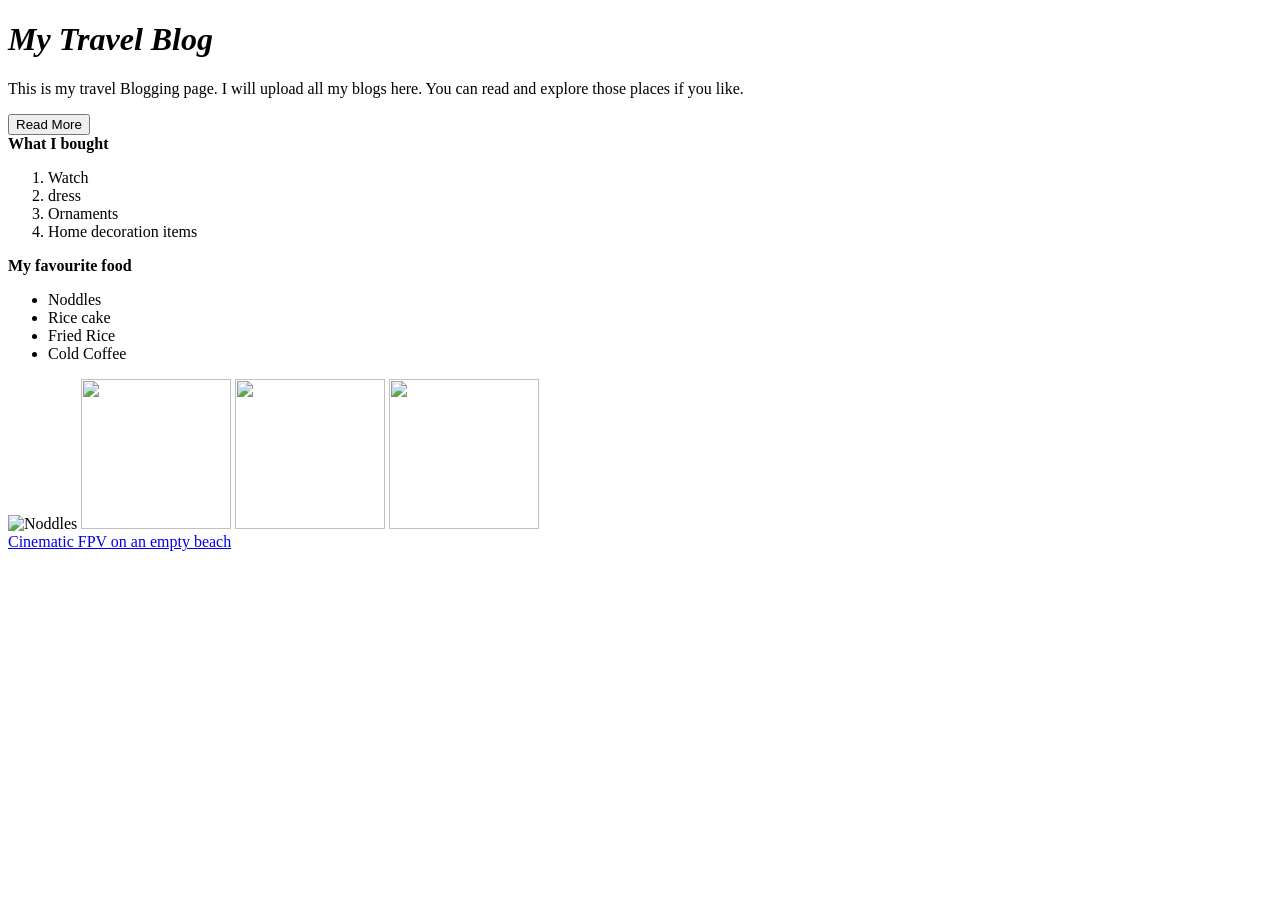
==== index.html @ 28fd3556 "File name change" ====
<!DOCTYPE html>
<html lang="en">
<head>
    <meta charset="UTF-8">
    <meta name="viewport" content="width=device-width, initial-scale=1.0">
    <title>My Travel Blog</title> 
</head>
<body>
    <h1><i>My Travel Blog</i></h1>
    <div>
        <p>This is my travel Blogging page. I will upload all my blogs here. You can read and explore those places if you like.</p>
    </div>
    <button>Read More</button><br>   
    <span><b>What I bought</b>
     <ol>
        <li>Watch</li>
        <li>dress</li>
        <li>Ornaments</li>
        <li>Home decoration items</li>
     </ol>
    </span>

    <span><b>My favourite food</b>
     <ul>
        <li>Noddles</li>
        <li>Rice cake</li>
        <li>Fried Rice</li>
        <li>Cold Coffee</li>
     </ul>
    </span>
    <img src="https://images.unsplash.com/photo-1612927601601-6638404737ce?q=80&w=687&auto=format&fit=crop&ixlib=rb-4.1.0&ixid=M3wxMjA3fDB8MHxwaG90by1wYWdlfHx8fGVufDB8fHx8fA%3D%3D"width="150px" height="150px" alt="Noddles">
    <img src="https://images.unsplash.com/photo-1671762520613-af74d6268101?q=80&w=987&auto=format&fit=crop&ixlib=rb-4.1.0&ixid=M3wxMjA3fDB8MHxwaG90by1wYWdlfHx8fGVufDB8fHx8fA%3D%3D"width="150px" height="150px">
    <img src="https://images.unsplash.com/photo-1603133872878-684f208fb84b?q=80&w=1025&auto=format&fit=crop&ixlib=rb-4.1.0&ixid=M3wxMjA3fDB8MHxwaG90by1wYWdlfHx8fGVufDB8fHx8fA%3D%3D"width="150px" height="150px">
    <img src="https://images.unsplash.com/photo-1571328003758-4a3921661729?q=80&w=774&auto=format&fit=crop&ixlib=rb-4.1.0&ixid=M3wxMjA3fDB8MHxwaG90by1wYWdlfHx8fGVufDB8fHx8fA%3D%3D"width="150px" height="150px"><br>
<a href="https://www.youtube.com/watch?v=278IRQ6HSi4" target="_blank">Cinematic FPV on an empty beach</a>
</body>
</html>
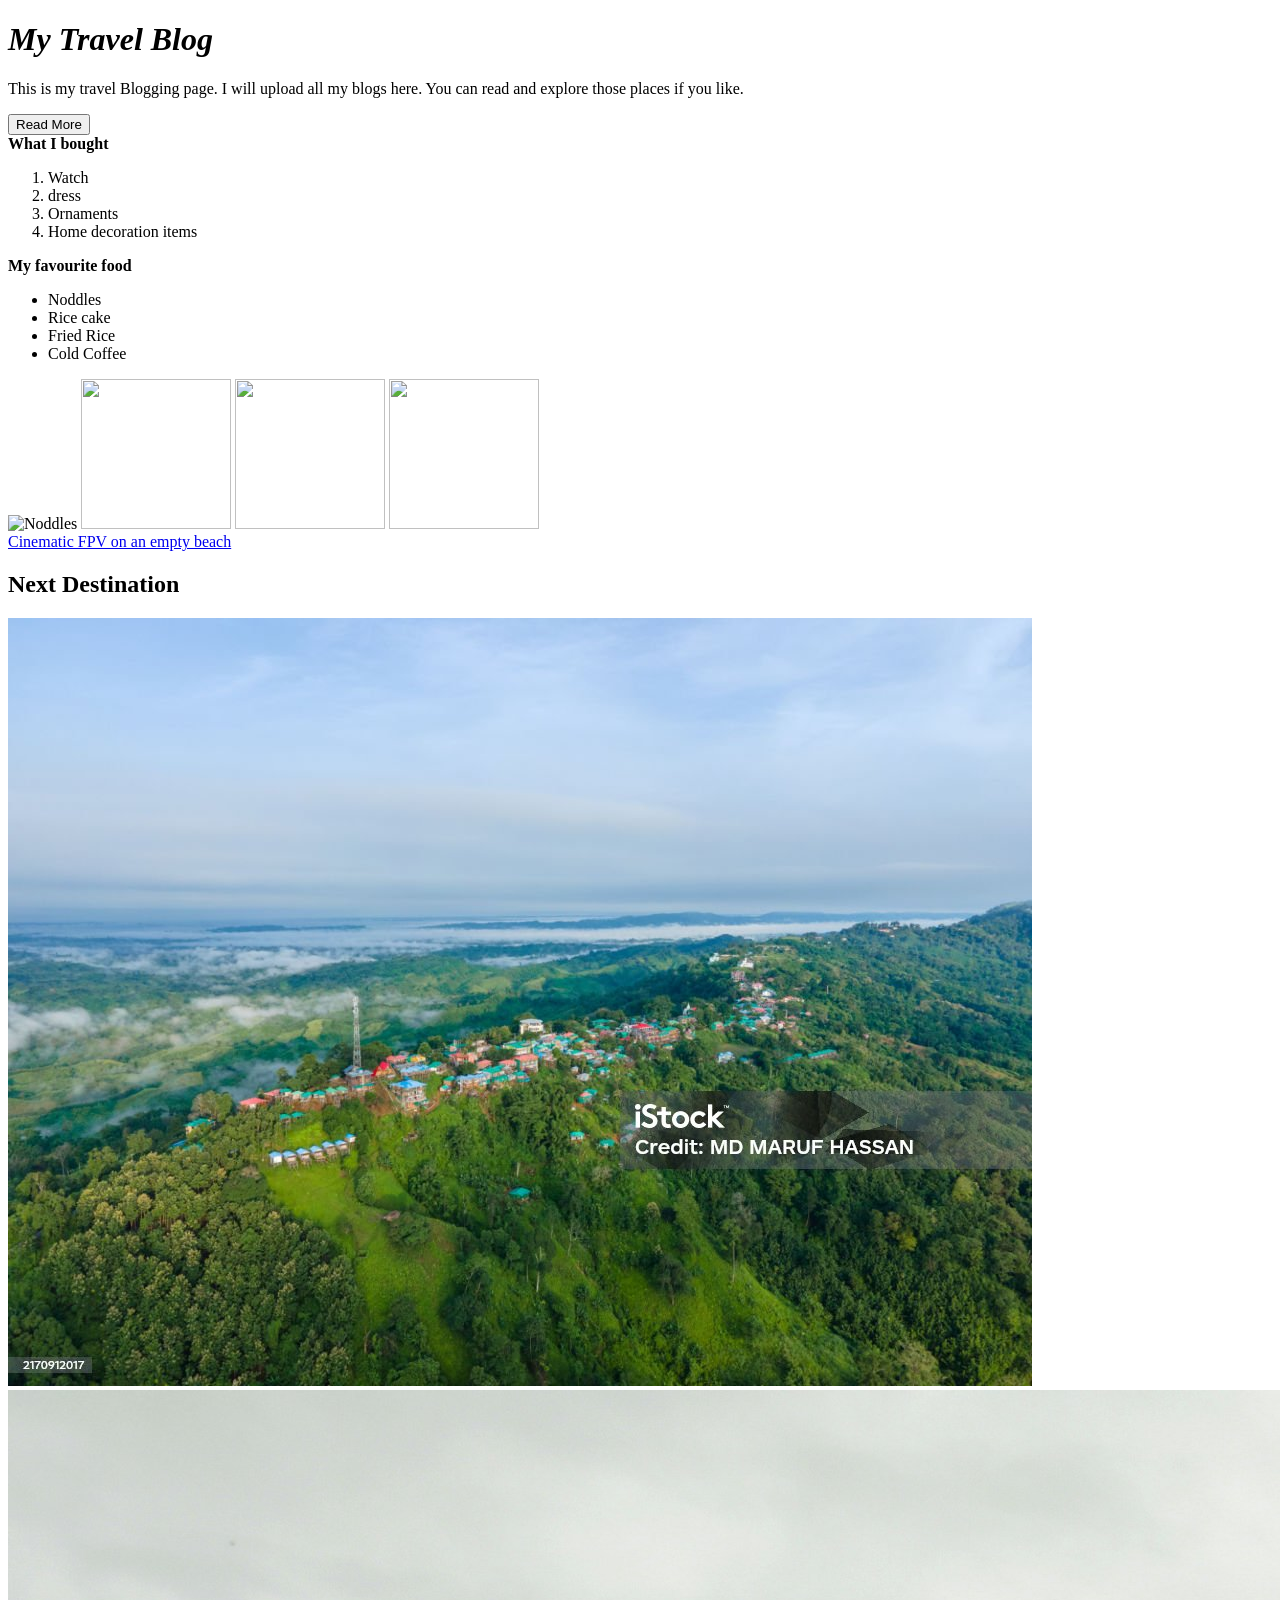
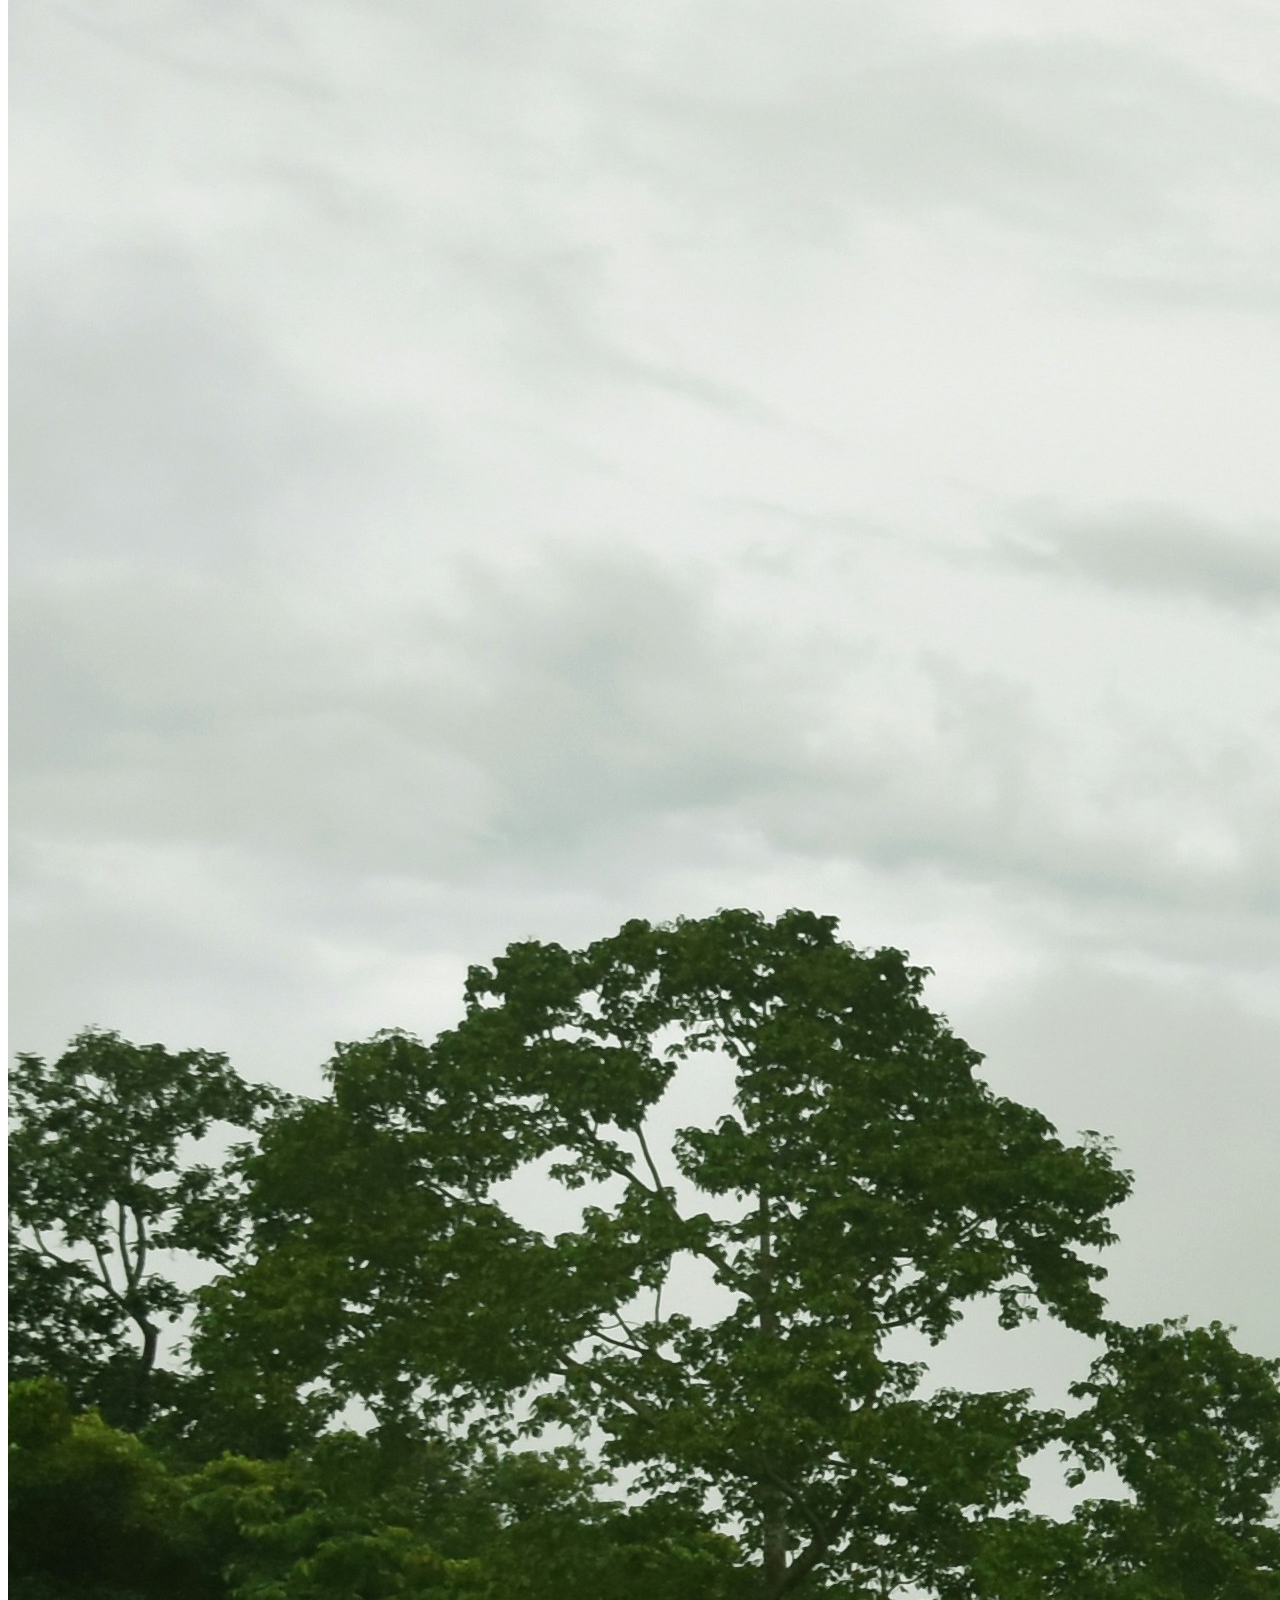
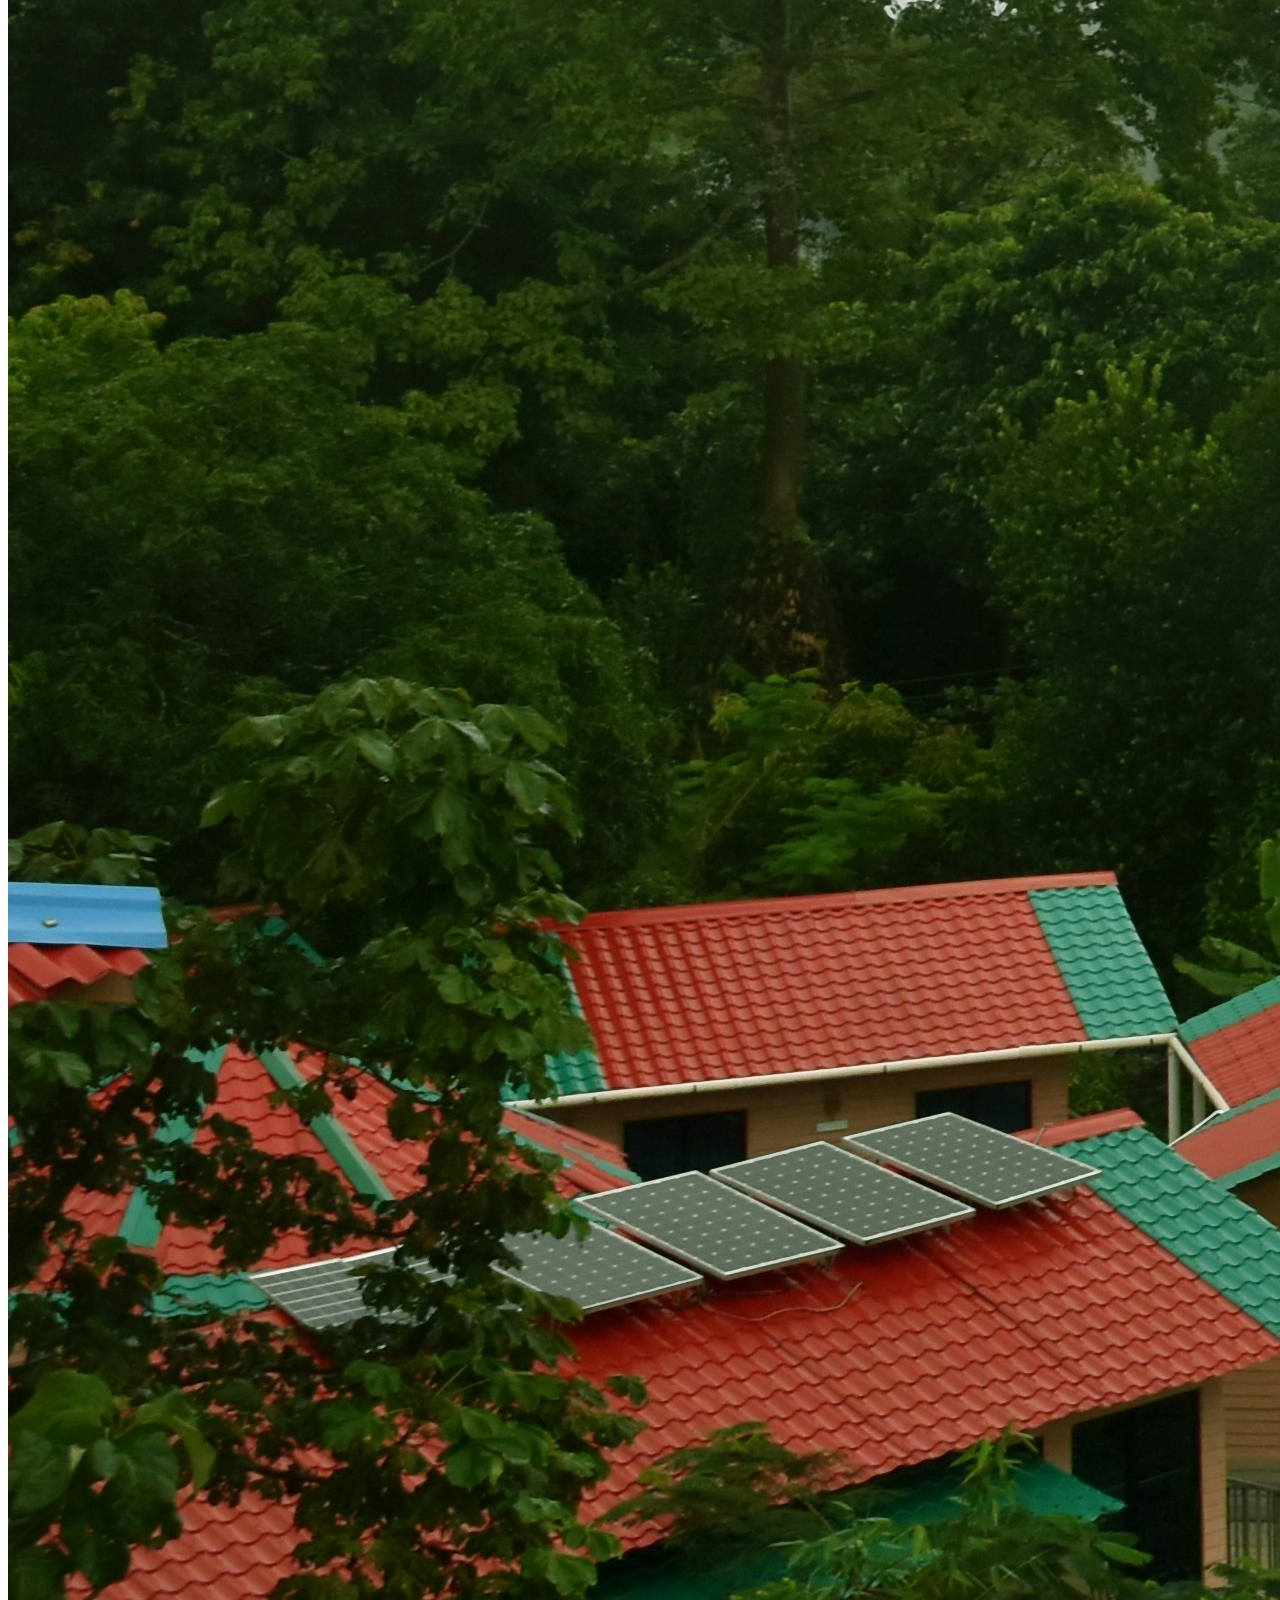
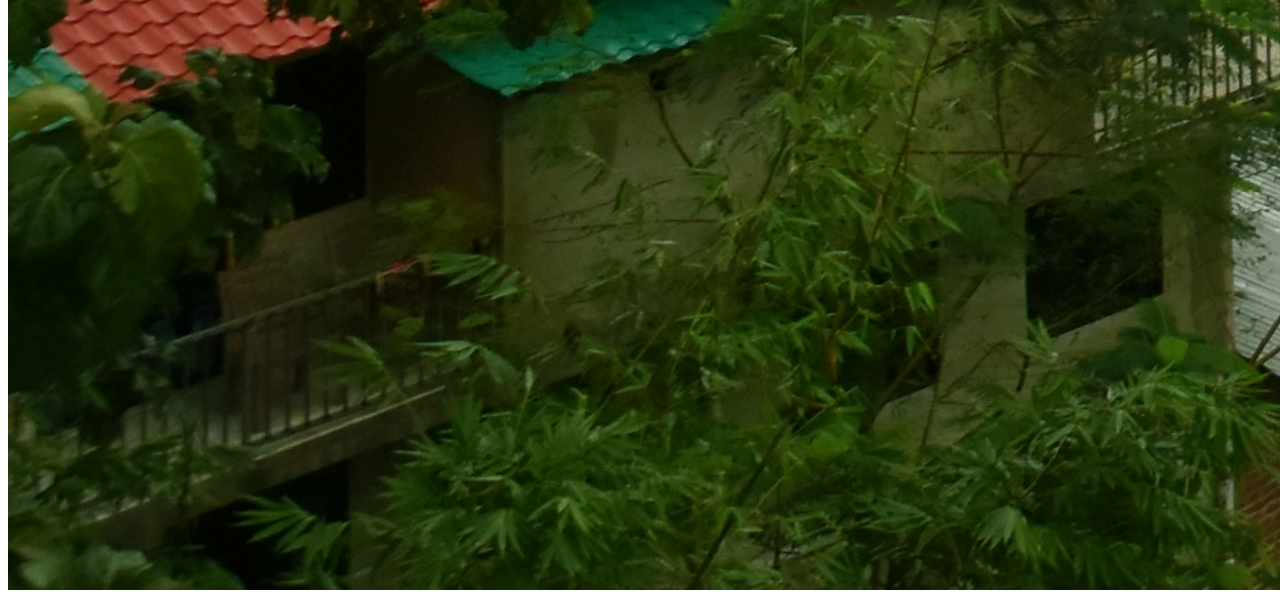
==== commit 542e41b9: "Added image folder" ====
--- a/index.html
+++ b/index.html
@@ -33,5 +33,12 @@
     <img src="https://images.unsplash.com/photo-1603133872878-684f208fb84b?q=80&w=1025&auto=format&fit=crop&ixlib=rb-4.1.0&ixid=M3wxMjA3fDB8MHxwaG90by1wYWdlfHx8fGVufDB8fHx8fA%3D%3D"width="150px" height="150px">
     <img src="https://images.unsplash.com/photo-1571328003758-4a3921661729?q=80&w=774&auto=format&fit=crop&ixlib=rb-4.1.0&ixid=M3wxMjA3fDB8MHxwaG90by1wYWdlfHx8fGVufDB8fHx8fA%3D%3D"width="150px" height="150px"><br>
 <a href="https://www.youtube.com/watch?v=278IRQ6HSi4" target="_blank">Cinematic FPV on an empty beach</a>
+
+<div>
+    <h2>Next Destination</h2>
+    <img src="images/img1.jpg">
+    <img src="images/img2.jpg">
+</div>
+
 </body>
 </html>
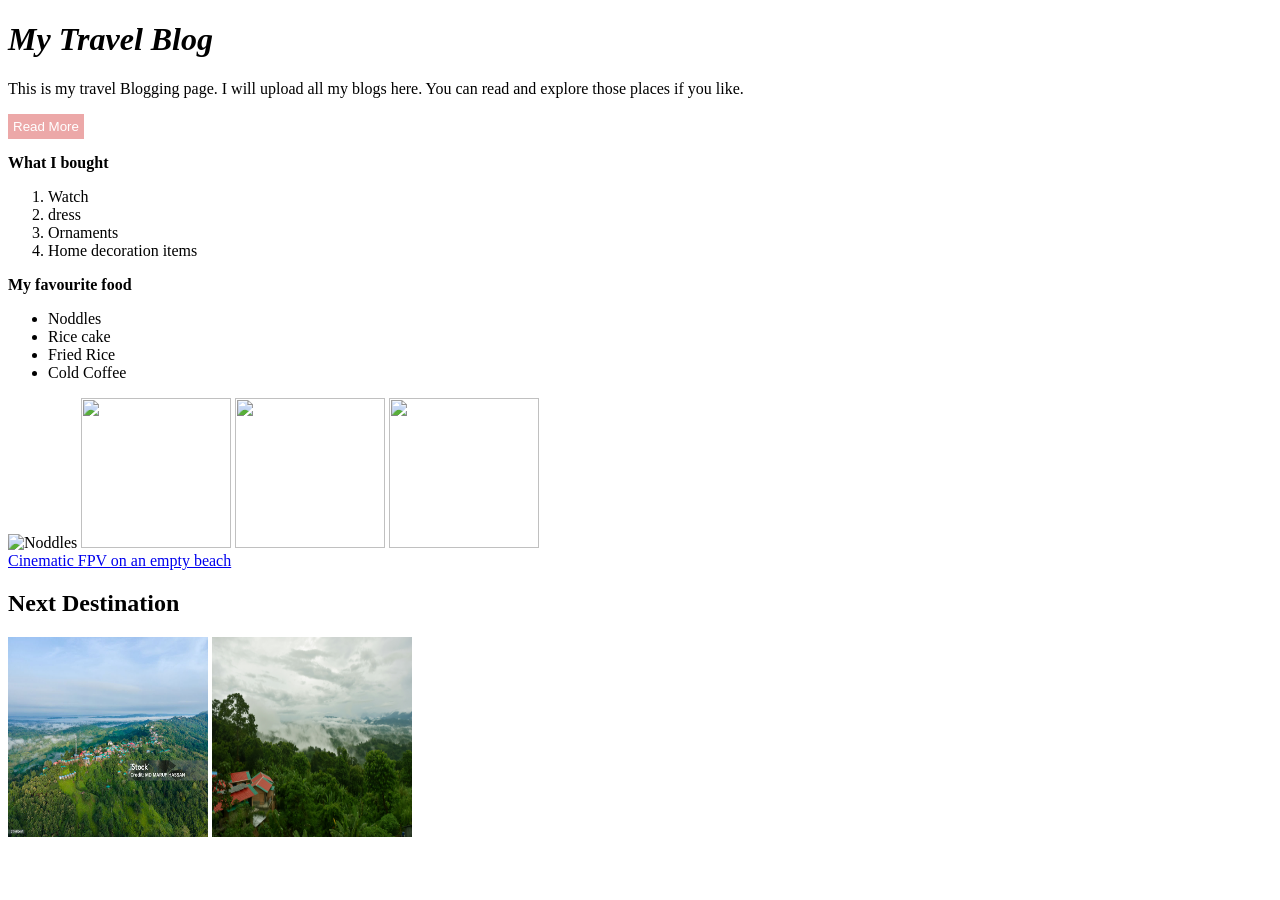
==== commit 882e7b3b: "Add style for button" ====
--- a/index.html
+++ b/index.html
@@ -4,6 +4,7 @@
     <meta charset="UTF-8">
     <meta name="viewport" content="width=device-width, initial-scale=1.0">
     <title>My Travel Blog</title> 
+    <link rel="stylesheet" href="styles/blog.css">
 </head>
 <body>
     <h1><i>My Travel Blog</i></h1>
@@ -36,8 +37,8 @@
 
 <div>
     <h2>Next Destination</h2>
-    <img src="images/img1.jpg">
-    <img src="images/img2.jpg">
+    <img src="images/img1.jpg" height="200px" width="200px">
+    <img src="images/img2.jpg"height="200" width="200">
 </div>
 
 </body>
--- a/styles/blog.css
+++ b/styles/blog.css
@@ -0,0 +1,7 @@
+button{
+   color:white;
+   background-color:rgb(236, 168, 168);
+   border:none;
+   padding: 5px;
+  margin-bottom:15px;
+}
